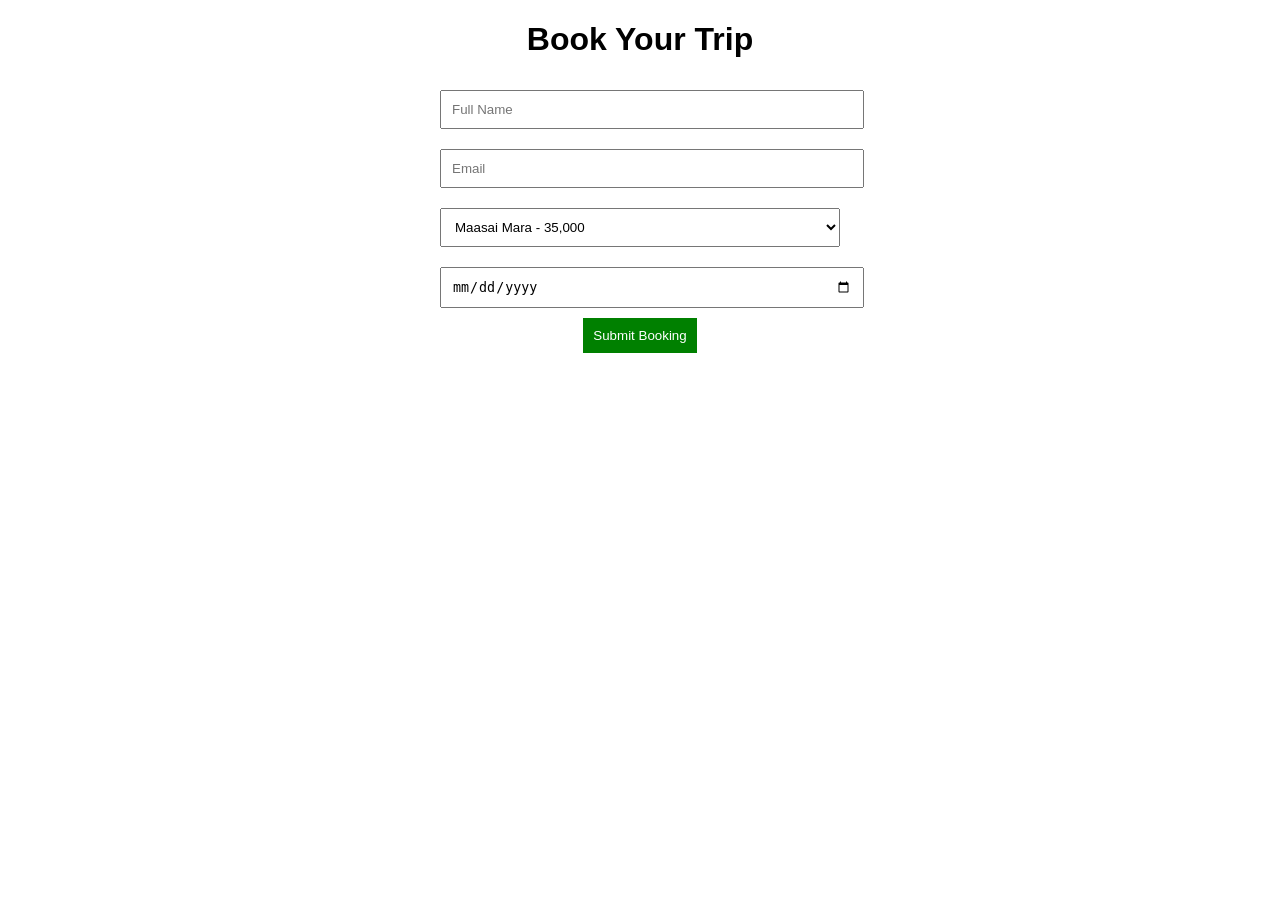
==== booking.html @ 69eb7479 "Create booking.html" ====
<!DOCTYPE html>
<html>
<head>
<title>Booking - RAMMY GLOBAL TRAVELS</title>
<style>
body { font-family: Arial; text-align: center; }

form {
    max-width: 400px;
    margin: auto;
}

input, select {
    width: 100%;
    padding: 10px;
    margin: 10px 0;
}

button {
    padding: 10px;
    background: green;
    color: white;
    border: none;
}
</style>
</head>

<body>

<h1>Book Your Trip</h1>

<form>
    <input type="text" placeholder="Full Name" required>
    <input type="email" placeholder="Email" required>

    <select>
        <option>Maasai Mara - 35,000</option>
        <option>Zanzibar - 45,000</option>
        <option>Dubai - 120,000</option>
        <option>Paris - 180,000</option>
        <option>Cape Town - 95,000</option>
    </select>

    <input type="date">
    <button>Submit Booking</button>
</form>

</body>
</html>
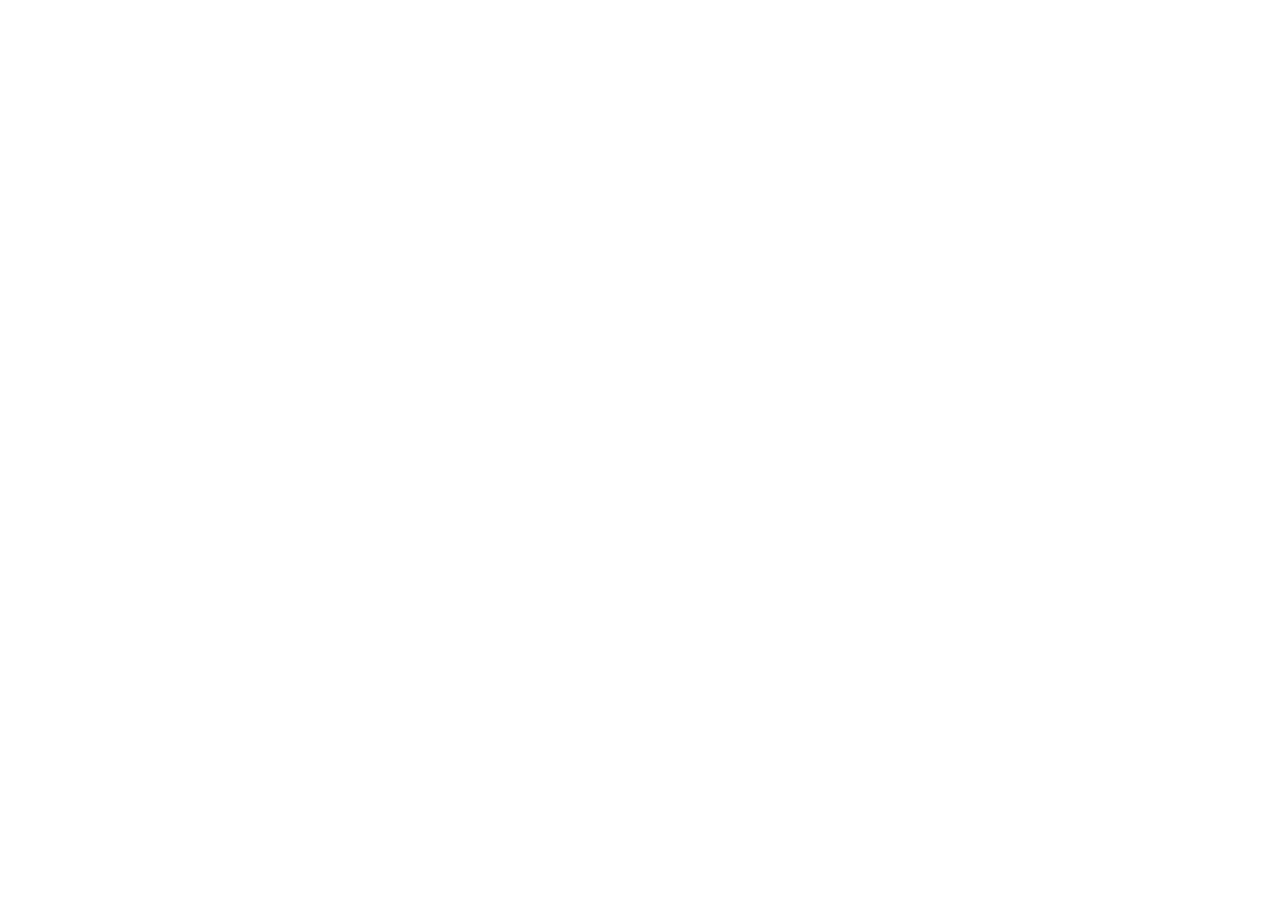
==== commit eb70ecfa: "Update booking.html" ====
--- a/booking.html
+++ b/booking.html
@@ -1,6 +1,12 @@
+<script src="https://www.gstatic.com/firebasejs/10.7.1/firebase-app.js"></script>
+<script src="https://www.gstatic.com/firebasejs/10.7.1/firebase-firestore.js"></script>
+
+<script>
+const firebaseConfig = {
+  apiKey: "YOUR_KEY",
+  authDomain
 <!DOCTYPE html>
 <html>
-<head>
 <title>Booking - RAMMY GLOBAL TRAVELS</title>
 <style>
 body { font-family: Arial; text-align: center; }
